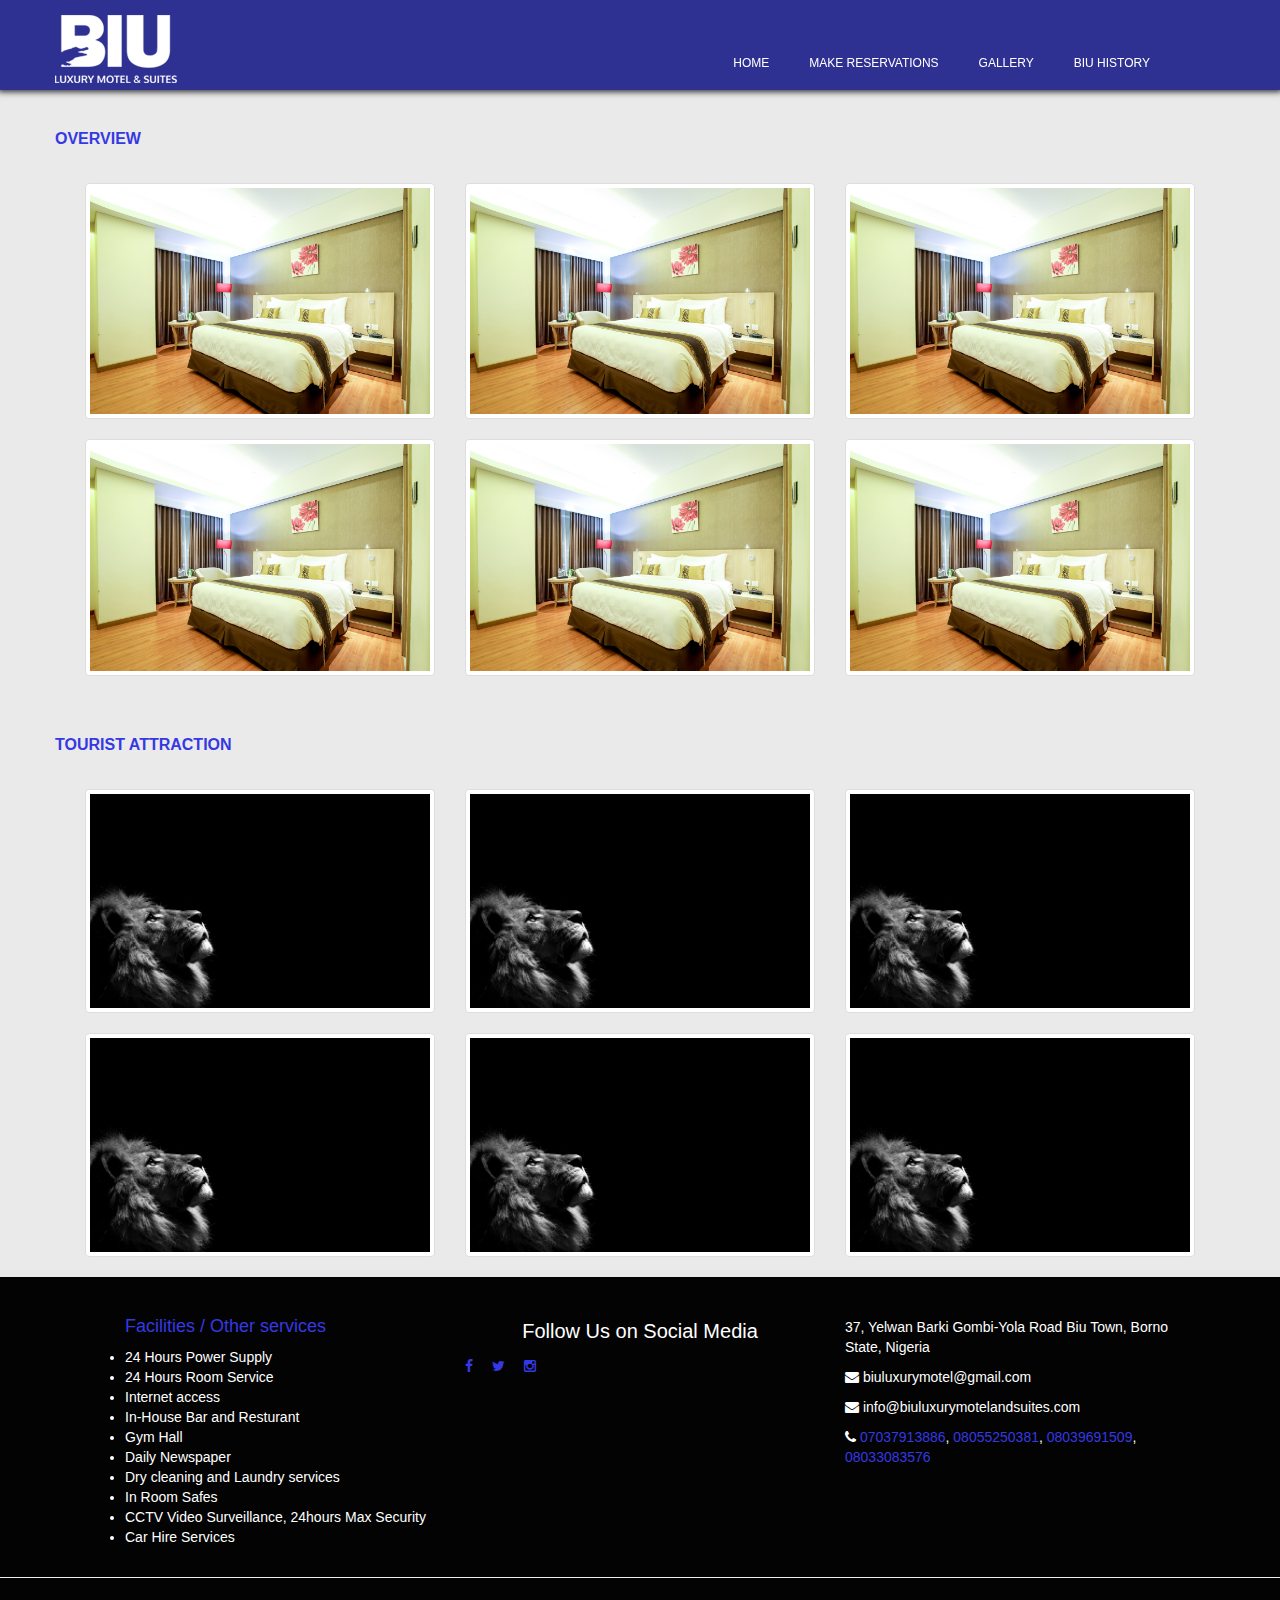
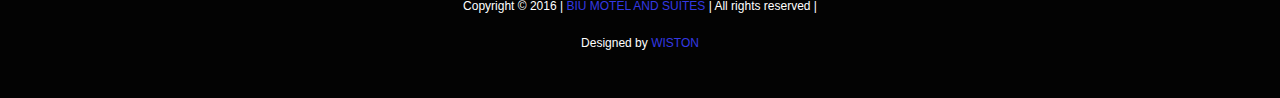
==== gallery.html @ 4181102d "BIU" ====
<!doctype html>
<html>
<head>
	<meta charset="utf-8">
	<meta http-equiv="X-UA-Compatible" content="IE=edge">
	<meta name="viewport" content="width=device-width, initial-scale=1">
	<title>BIU MOTEL AND SUITES | Homepage</title>
	<link rel="stylesheet" href="css/bootstrap.min.css">
	<link rel="stylesheet" href="css/gallerystyles.css">
	<link rel="stylesheet" href="css/font-awesome.min.css">
	<link href='https://fonts.googleapis.com/css?family=Open+Sans:400,600,700' rel='stylesheet' type='text/css'>
</head>

<body>
 <header id="top">
   <nav id="header-nav" class="navbar navbar-default navbar-fixed-top">
	 <div class="container-fluid">

	 <div class="navbar-header">
	 	<a href="index.html" class="pull-left">
	     <div id="logo-img" alt="logo image"></div></a>

	   <button type="button" class="navbar-toggle collapsed" data-toggle="collapse" data-target="#collapsable-nav" aria-expanded="false">
	       <span class="sr-only">Toggle navigation</span>
	       <span class="icon-bar"></span>
	       <span class="icon-bar"></span>
	       <span class="icon-bar"></span>
	       <span class="icon-bar"></span>
	       </button>
	       </div>

	  <div id="collapsable-nav" class="collapse navbar-collapse">

	  <ul id="nav-list" class="nav navbar-nav navbar-right">

      <li>
       <a href="index.html">HOME</a>
        </li>

        <li>
       <a href="#" id="myBtn" data-toggle="modal" data-target="#myModal">MAKE RESERVATIONS</a>
        </li>

        <li>
       <a href="gallery.html">GALLERY</a>
        </li>

        <li>
       <a href="http://www.wordpress.com/" target="_blank">BIU HISTORY</a>
        </li>

	    </ul>
	 </div>
   </div> <!--container-->
  </nav> <!--header-nav-->
 </header>

<body>

	<!-- General photography -->
	<div>
 	<section id="gallery">
 	<div class="container-fluid"><h2>OVERVIEW</h2></div>
	<div id="boxheight" class="container" class="row">

	    <div class="col-lg-4 col-md-4 col-sm-6">
		 <a href="#" class="thumbnail" data-toggle="modal" data-target="#lightbox"><img src="images/image1.jpg" alt="Gallery Image"></a>
		  </div>

		<div class="col-lg-4 col-md-4 col-sm-6">
		 <a href="#" class="thumbnail" data-toggle="modal" data-target="#lightbox"><img src="images/image1.jpg" alt="Gallery Image"></a>
		  </div>

		<div class="col-lg-4 col-md-4 col-sm-6">
		 <a href="#" class="thumbnail" data-toggle="modal" data-target="#lightbox"><img src="images/image1.jpg" alt="Gallery Image"></a>
		  </div>

		<div class="col-lg-4 col-md-4 col-sm-6">
		 <a href="#" class="thumbnail" data-toggle="modal" data-target="#lightbox"><img src="images/image1.jpg" alt="Gallery Image"></a>
		  </div>

		<div class="col-lg-4 col-md-4 col-sm-6">
		 <a href="#" class="thumbnail" data-toggle="modal" data-target="#lightbox"><img src="images/image1.jpg" alt="Gallery Image"></a>
		  </div>

		<div class="col-lg-4 col-md-4 col-sm-6">
		 <a href="#" class="thumbnail" data-toggle="modal" data-target="#lightbox"><img src="images/image1.jpg" alt="Gallery Image"></a>
		  </div>

		</div>

		<!-- Photography for tourist attraction -->

		<div class="container-fluid"><h2 id="tourist-attraction">TOURIST ATTRACTION</h2></div>
	<div id="boxheight" class="container" class="row">

	    <div class="col-lg-4 col-md-4 col-sm-6">
		 <a href="#" class="thumbnail" data-toggle="modal" data-target="#lightbox"><img src="images/image2.jpg" alt="Gallery Image"></a>
		  </div>

		<div class="col-lg-4 col-md-4 col-sm-6">
		 <a href="#" class="thumbnail" data-toggle="modal" data-target="#lightbox"><img src="images/image2.jpg" alt="Gallery Image"></a>
		  </div>

		<div class="col-lg-4 col-md-4 col-sm-6">
		 <a href="#" class="thumbnail" data-toggle="modal" data-target="#lightbox"><img src="images/image2.jpg" alt="Gallery Image"></a>
		  </div>

		<div class="col-lg-4 col-md-4 col-sm-6">
		 <a href="#" class="thumbnail" data-toggle="modal" data-target="#lightbox"><img src="images/image2.jpg" alt="Gallery Image"></a>
		  </div>

		<div class="col-lg-4 col-md-4 col-sm-6">
		 <a href="#" class="thumbnail" data-toggle="modal" data-target="#lightbox"><img src="images/image2.jpg" alt="Gallery Image"></a>
		  </div>

		<div class="col-lg-4 col-md-4 col-sm-6">
		 <a href="#" class="thumbnail" data-toggle="modal" data-target="#lightbox"><img src="images/image2.jpg" alt="Gallery Image"></a>
		  </div>

		</div>

		<div id="lightbox" class="modal fade" tabindex="-1" role="dialog" aria-labelledby="myLargeModalLabel" aria-hidden="true">
    <div class="modal-dialog">
        <button type="button" class="close hidden" data-dismiss="modal" aria-hidden="true">×</button>
        <div class="modal-content">
            <div class="modal-body">
                <img src="" alt="">
            </div>
        </div>
    </div>
</div>
</section></div>

<section id="footer">
<nav id="header-nav" class="navbar navbar-default">
<div class="container">

		<div class="col-lg-4 col-md-4 col-sm-4" id="facilities">
		  <ul>
		   <h4>Facilities / Other services</h4>
		  <li>24 Hours Power Supply</li>
		  <li> 24 Hours Room Service</li>
		  <li>Internet access</li>
		  <li>In-House Bar and Resturant</li>
		  <li>Gym Hall</li>
		  <li>Daily Newspaper</li>
		  <li>Dry cleaning and Laundry services</li>
		  <li>In Room Safes</li>
		  <li>CCTV Video Surveillance, 24hours Max Security</li>
		  <li>Car Hire Services</li></ul>
		  </div>

		  <hr class="visible-xs">

	    <div class="col-lg-4 col-md-4 col-sm-4">    
		 <p id="social"> Follow Us on Social Media
		 <div id="social1">
		 <a href="#" id="facebook" title="Facebook"><i class="fa fa-facebook"></i></a>
		 <a href="#" id="twitter" title="Twitter"><i class="fa fa-twitter"></i></a>
		  <a href="#" target="_blank" id="instagram" title="Instagram"><i class="fa fa-instagram"></i></a>
		 </div></p>
		  </div>

		<hr class="visible-xs">

		<div id="contact">
		<div class="col-lg-4 col-md-4 col-sm-4">
		<p >37, Yelwan Barki Gombi-Yola Road Biu Town, Borno State, Nigeria</p>
		 <p><i class="fa fa-envelope"></i> biuluxurymotel@gmail.com</p>
		 <p><i class="fa fa-envelope"></i> info@biuluxurymotelandsuites.com</p>
		 <p><i class="fa fa-phone"></i><a href="tel:+2347037913886"> 07037913886</a>, <a href="tel:+2348055250381">08055250381</a>, <a href="tel:+2348039691509">08039691509</a>, <a href="tel:+2348033083576">08033083576</a></p>
		  </div></div>


</div>
</nav>
</section>

<hr>

<section id="footer2">
<nav id="header-nav" class="navbar navbar-default">
<div class="container">

		 <div id="copyright">
		 <p>
		 Copyright &copy; 2016 | <a href="index.html" title="copyrights" id="white">BIU MOTEL AND SUITES</a> | All rights reserved | </p>
		  </div>

		  <div id="copyright">
		 <p> Designed by <a href="https://www.instagram.com/wiston_411/" target="_blank" title="Contact Designer" id="white"> WISTON</a></p></div>
</div>
</nav>
</section>

<!-- Modal -->
<div class="modal fade" id="myModal" tabindex="-1" role="dialog" aria-labelledby="myModalLabel" aria-hidden="true">
    <div class="modal-dialog">
        <div class="modal-content">
            <div class="modal-header">
                <button type="button" class="close" data-dismiss="modal" aria-hidden="true">&times;</button>
                 <h4 class="modal-title" id="myModalLabel">Make your reservations!</h4>

            </div>
   <div class="modal-body">
            	
  <form class="form-horizontal">

  <div class="form-group">
    <label for="contact-name" class="col-sm-2 control-label">First Name</label>
    <div class="col-sm-10">
      <input type="text" class="form-control" id="contact-name" placeholder="First Name">
    </div>
  </div>

  <div class="form-group">
    <label for="contact-name2" class="col-sm-2 control-label">Last name</label>
    <div class="col-sm-10">
      <input type="text" class="form-control" id="contact-name2" placeholder="Last Name">
    </div>
  </div>

  <div class="form-group">
    <label for="contact-number" class="col-sm-2 control-label">Mobile number</label>
    <div class="col-sm-10">
      <input type="text" class="form-control" id="contact-number" placeholder="+234**********">
    </div>
  </div>

  <div class="form-group">
    <label for="name" class="col-sm-2 control-label">Reserve</label>
    <div class="col-sm-10">
      <select class="form-control">
     <option>Please select...</option>
 	 <option>V.I.P suite - #8,500</option>
 	 <option>Double luxury suite - #6,500</option>
 	 <option>Single luxury suite - #4,200</option>
 	 <option>Classic - #10,000</option>
 	 <option>Multi-purpose Hall - #100,000</option>
	</select>
    </div>
  </div>

  </div>
      <div class="modal-footer">
         <button type="button" class="btn btn-default" data-dismiss="modal">Close</button>
         <button type="submit" class="btn btn-default">Submit</button>
         </div>
        </div>

</form>
</div>

        </div>
    </div>
</div>

 	<!-- jQuery (Bootstrap JS plugins depend on it) -->
  <script src="js/jquery-2.2.3.min.js"></script>
  <script src="js/bootstrap.min.js"></script>
  <script src="js/galleryscript.js"></script>
  <script type="text/javascript" src="js/jquery-1.11.3.min.js"></script>
  
</body>
</html>
---- css/gallerystyles.css ----
body {
	font-family: arial, helvetica, sans-serif;
	font-weight: normal;
	background-color: #eaeaea;
}

a {
	color: #3539e3;
}

a:hover {
	text-decoration: none;
	color: rgba(46, 48, 146, 0.7);
}

a:focus {
	text-decoration: none;
}

#header-nav {
	height: 90px;
	background-color: #2e3092;
	border-radius: 0;
	border: 0;
	box-shadow: 0px 0px 6px 2px;
	margin-bottom: 0px;
}

#logo-img {
	background: url('../images/logo.png') no-repeat;
	width: 122px;
	height: 68px;
	margin: 15px 0px 10px 40px; 
}

.control-label {
	font-size: 13px;
	font-weight: normal;
}

#nav-list {
 	margin-top: 38px;
 	margin-right: 100px;
 }

#nav-list a {
	color: white;
	text-align: center;
	font-size: 12px;
	font-family: arial, sans-serif;
	font-weight: 500;
	margin-left: 10px;
}

#nav-list a:hover {
	font-weight: 500;
	color: rgba(255, 255, 255, 0.8);
	background-color: transparent;
}

#nav-list a:focus {
	background-color: transparent;
}

.dropdown-menu {
	background-color: rgba(0, 0, 0, 0.8);
}

li {
	font-size: 14px;
	color: #fff;
}

#gallery {
	margin-bottom: 0px;
	padding-top: 130px;
}

#lightbox .modal-content {
    display: inline-block;
    text-align: center;   
}

#lightbox .close {
    opacity: 1;
    color: rgb(255, 255, 255);
    background-color: rgb(25, 25, 25);
    padding: 5px 8px;
    border-radius: 30px;
    border: 2px solid rgb(255, 255, 255);
    position: absolute;
    top: -15px;
    right: -55px;
    z-index:1032;
}

#footer #header-nav {
	height: 300px;
	background-color: #030303;
	border-radius: 0;
	border: 0;
	box-shadow: 0px 0px 0px 0px rgba( 0, 0, 0, 0);
	margin-bottom: 0px;
}

#twitter {
	padding-left: 15px;
}

#instagram {
	padding-left: 15px;
}

#footer2 #header-nav {
	height: 120px;
	background-color: #030303;
	border-radius: 0;
	border: 0px ;
	box-shadow: 0px 0px 0px 0px rgba( 0, 0, 0, 0);
	margin-bottom: 0px;
}

#copyright {
	text-align: center;
	font-size: 12px;
	color: #fff;
	margin-top: 20px;
}

#social {
	text-align: center;
	font-size: 20px;
	padding-top: 40px;
	color: #fff;
}

#facilities ul {
	text-align: left;
	font-size: 14px;
	padding-top: 40px;
}

h4 {
	color: #3539e3;
	padding-top: 0px;
	margin-top: 0px;
}

#contact {
	text-align: left;
	font-size: 14px;
	padding-top: 40px;
	color: #fff;
}

#designer {
	text-align: left;
	font-size: 12px;
	padding-top: 40px;
	color: #fff;
}

#white {
	color: #3539e3;
}

#white:hover {
	text-decoration: none;
	color: rgba(46, 48, 146, 0.7);
}

h2 {
	color: #3539e3;
	font-weight: 600;
	margin-top: 0px;
	margin-bottom: 35px;
	font-size: 16px;
	padding-left: 0px;
	margin-left: 40px;
}

#tourist-attraction {
	color: #3539e3;
	font-weight: 600;
	margin-top: 40px;
	margin-bottom: 35px;
	font-size: 16px;
	padding-left: 0px;
	margin-left: 40px;
}

hr {
    margin-top: 0px; 
    margin-bottom: 0px;
    border: 0;
    border-top: 1px solid #eee;
}

 /** for large devices **/
@media (min-width: 1200px) {

}

/** for medium devices **/
@media (min-width: 992px) and (max-width: 1199px) {
	#box {
		height: 300px;
}

}

/** for small devices **/
@media (min-width: 768px) and (max-width: 991px) {
	#header-nav {
		height: auto;
		background-color: #2e3092;
		border-radius: 0;
		border: 0;
		box-shadow: 0px 0px 6px 2px;
		margin-bottom: 0px;
}
	
	#nav-list {
 		margin-top: 38px;
 		margin-right: 0px;
 }

	#logo-img {
		background: url('../images/logo.png') no-repeat;
		width: 122px;
		height: 68px;
		margin: 15px 0px 10px 0px; 
}

}

 /** for extra small devices**/
@media (max-width: 767px) {

	#header-nav {
		height: auto;
		background-color: #2e3092;
		border-radius: 0;
		border: 0;
		box-shadow: 0px 0px 6px 2px;
		margin-bottom: 0px;
	}

	#logo-img {
		background: url('../images/logo.png') no-repeat;
		width: 122px;
		height: 68px;
		margin: 15px 0px 10px 10px; 
}	

	.navbar-toggle {
		display: block;
		float: right;
		margin-top: 20px;
		margin-bottom: 20px;
		margin-left: 20px;
}

	#nav-list {
 		margin-right: 0px;
 		margin-top: 15px;
}

	#nav-list a {
		color: white;
		text-align: center;
		font-size: 12px;
		font-family: arial, sans-serif;
		font-weight: 500;
}

	#footer #header-nav {
		height: 680px;
		background-color: #030303;
		border-radius: 0;
		border: 0;
		box-shadow: 0px 0px 0px 0px rgba( 0, 0, 0, 0);
		margin-bottom: 0px;
}

	#twitter {
		padding-left: 15px;
}

	#instagram {
		padding-left: 15px;
}

	#footer2 #header-nav {
		height: 120px;
		background-color: #030303;
		border-radius: 0;
		border: 0px ;
		box-shadow: 0px 0px 0px 0px rgba( 0, 0, 0, 0);
		margin-bottom: 0px;
}

	#social {
		text-align: center;
		font-size: 14px;
		padding-top: 40px;
		color: #fff;
}

	#social1 {
		text-align: center;
		font-size: 20px;
		padding-top: 10px;
		margin-bottom: 30px
}

	#contact {
		text-align: center;
		font-size: 14px;
		padding-top: 40px;
		color: #fff;
}

	#facilities ul {
		text-align: center;
		font-size: 14px;
		padding-top: 40px;
		margin-bottom: 30px;
}

}
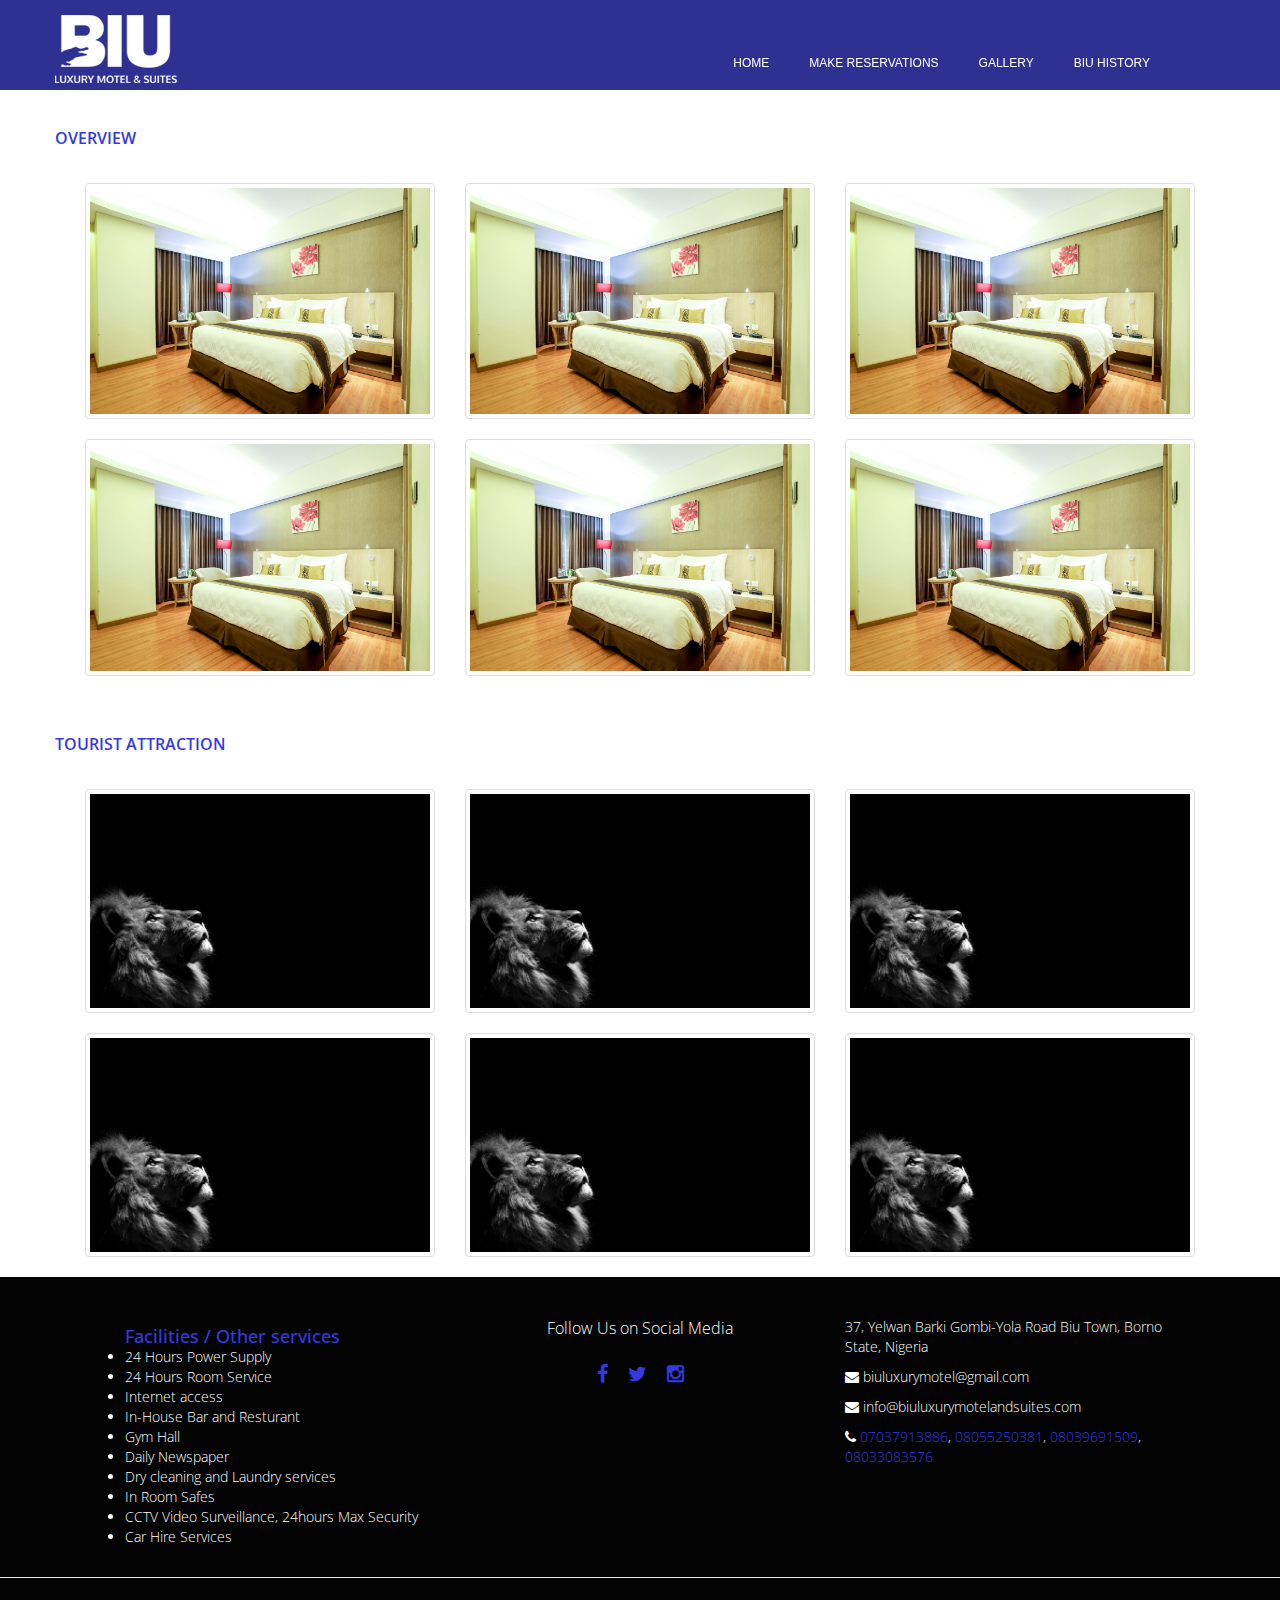
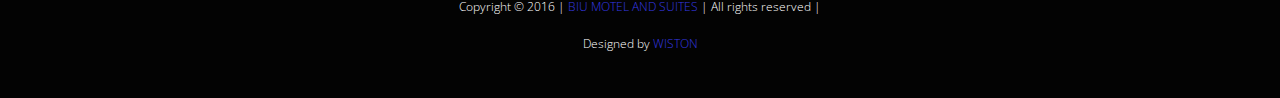
==== commit 446da0c2: "BIU" ====
--- a/gallery.html
+++ b/gallery.html
@@ -133,7 +133,7 @@
 </section></div>
 
 <section id="footer">
-<nav id="header-nav" class="navbar navbar-default">
+<nav id="header-nav1" class="navbar navbar-default">
 <div class="container">
 
 		<div class="col-lg-4 col-md-4 col-sm-4" id="facilities">
@@ -180,7 +180,7 @@
 <hr>
 
 <section id="footer2">
-<nav id="header-nav" class="navbar navbar-default">
+<nav id="header-nav2" class="navbar navbar-default">
 <div class="container">
 
 		 <div id="copyright">
--- a/css/gallerystyles.css
+++ b/css/gallerystyles.css
@@ -1,7 +1,7 @@
 body {
-	font-family: arial, helvetica, sans-serif;
-	font-weight: normal;
-	background-color: #eaeaea;
+	font-family: 'open sans',arial, helvetica, sans-serif;
+	font-weight: 300;
+	color: #fff;
 }
 
 a {
@@ -32,6 +32,7 @@
 	height: 68px;
 	margin: 15px 0px 10px 40px; 
 }
+
 
 .control-label {
 	font-size: 13px;
@@ -94,7 +95,7 @@
     z-index:1032;
 }
 
-#footer #header-nav {
+#footer #header-nav1 {
 	height: 300px;
 	background-color: #030303;
 	border-radius: 0;
@@ -111,7 +112,7 @@
 	padding-left: 15px;
 }
 
-#footer2 #header-nav {
+#footer2 #header-nav2 {
 	height: 120px;
 	background-color: #030303;
 	border-radius: 0;
@@ -125,25 +126,40 @@
 	font-size: 12px;
 	color: #fff;
 	margin-top: 20px;
+	font-weight: 300;
+	font-family: 'open sans', arial, helvetica, sans-serif;
 }
 
 #social {
 	text-align: center;
+	font-size: 16px;
+	padding-top: 40px;
+	color: #fff;
+}
+
+#social1 {
+	text-align: center;
 	font-size: 20px;
-	padding-top: 40px;
-	color: #fff;
+	padding-top: 10px;
 }
 
 #facilities ul {
 	text-align: left;
 	font-size: 14px;
-	padding-top: 40px;
+	padding-top: 10px;
+	font-weight: 300;
+	font-family: 'open sans', arial, helvetica, sans-serif;
 }
 
 h4 {
 	color: #3539e3;
 	padding-top: 0px;
 	margin-top: 0px;
+	margin-bottom: 0px;
+}
+
+#facilities h4 {
+	padding-top: 40px;
 }
 
 #contact {
@@ -151,13 +167,17 @@
 	font-size: 14px;
 	padding-top: 40px;
 	color: #fff;
+	font-weight: 300;
+	font-family: 'open sans', arial, helvetica, sans-serif;
 }
 
 #designer {
-	text-align: left;
+	text-align: center;
 	font-size: 12px;
-	padding-top: 40px;
-	color: #fff;
+	padding-top: 10px;
+	color: #fff;
+	font-weight: 300;
+	font-family: 'open sans', arial, helvetica, sans-serif;
 }
 
 #white {
@@ -165,6 +185,15 @@
 }
 
 #white:hover {
+	text-decoration: none;
+	color: rgba(46, 48, 146, 0.7);
+}
+
+#white1 {
+	color: #3539e3;
+}
+
+#white1:hover {
 	text-decoration: none;
 	color: rgba(46, 48, 146, 0.7);
 }
@@ -211,7 +240,7 @@
 
 /** for small devices **/
 @media (min-width: 768px) and (max-width: 991px) {
-	#header-nav {
+		#header-nav {
 		height: auto;
 		background-color: #2e3092;
 		border-radius: 0;
@@ -230,6 +259,15 @@
 		width: 122px;
 		height: 68px;
 		margin: 15px 0px 10px 0px; 
+}
+
+#footer #header-nav1 {
+	height: 350px;
+	background-color: #030303;
+	border-radius: 0;
+	border: 0;
+	box-shadow: 0px 0px 0px 0px rgba( 0, 0, 0, 0);
+	margin-bottom: 0px;
 }
 
 }
@@ -274,58 +312,67 @@
 		font-weight: 500;
 }
 
-	#footer #header-nav {
-		height: 680px;
-		background-color: #030303;
-		border-radius: 0;
-		border: 0;
-		box-shadow: 0px 0px 0px 0px rgba( 0, 0, 0, 0);
-		margin-bottom: 0px;
-}
-
-	#twitter {
-		padding-left: 15px;
-}
-
-	#instagram {
-		padding-left: 15px;
-}
-
-	#footer2 #header-nav {
-		height: 120px;
-		background-color: #030303;
-		border-radius: 0;
-		border: 0px ;
-		box-shadow: 0px 0px 0px 0px rgba( 0, 0, 0, 0);
-		margin-bottom: 0px;
-}
-
-	#social {
-		text-align: center;
-		font-size: 14px;
-		padding-top: 40px;
-		color: #fff;
-}
-
-	#social1 {
-		text-align: center;
-		font-size: 20px;
-		padding-top: 10px;
-		margin-bottom: 30px
-}
-
-	#contact {
-		text-align: center;
-		font-size: 14px;
-		padding-top: 40px;
-		color: #fff;
-}
-
-	#facilities ul {
-		text-align: center;
-		font-size: 14px;
-		padding-top: 40px;
-		margin-bottom: 30px;
+	#footer #header-nav1 {
+	height: 720px;
+	background-color: #030303;
+	border-radius: 0;
+	border: 0;
+	box-shadow: 0px 0px 0px 0px rgba( 0, 0, 0, 0);
+	margin-bottom: 0px;
+}
+
+#twitter {
+	padding-left: 15px;
+}
+
+#instagram {
+	padding-left: 15px;
+}
+
+#footer2 #header-nav2 {
+	height: 120px;
+	background-color: #030303;
+	border-radius: 0;
+	border: 0px ;
+	box-shadow: 0px 0px 0px 0px rgba( 0, 0, 0, 0);
+	margin-bottom: 0px;
+}
+
+#social {
+	text-align: center;
+	font-size: 14px;
+	padding-top: 40px;
+	color: #fff;
+}
+
+#social1 {
+	text-align: center;
+	font-size: 20px;
+	padding-top: 10px;
+	margin-bottom: 30px
+}
+
+#contact {
+	text-align: center;
+	font-size: 14px;
+	padding-top: 40px;
+	color: #fff;
+	font-weight: 300;
+	font-family: 'open sans', arial, helvetica, sans-serif;
+}
+
+#facilities ul {
+	text-align: center;
+	font-size: 14px;
+	padding-top: 40px;
+	margin-bottom: 30px;
+	font-weight: 300;
+	font-family: 'open sans', arial, helvetica, sans-serif;
+}
+
+h3 {
+	margin-top: 0px;
+	padding-top: 0px;
 }
 
 }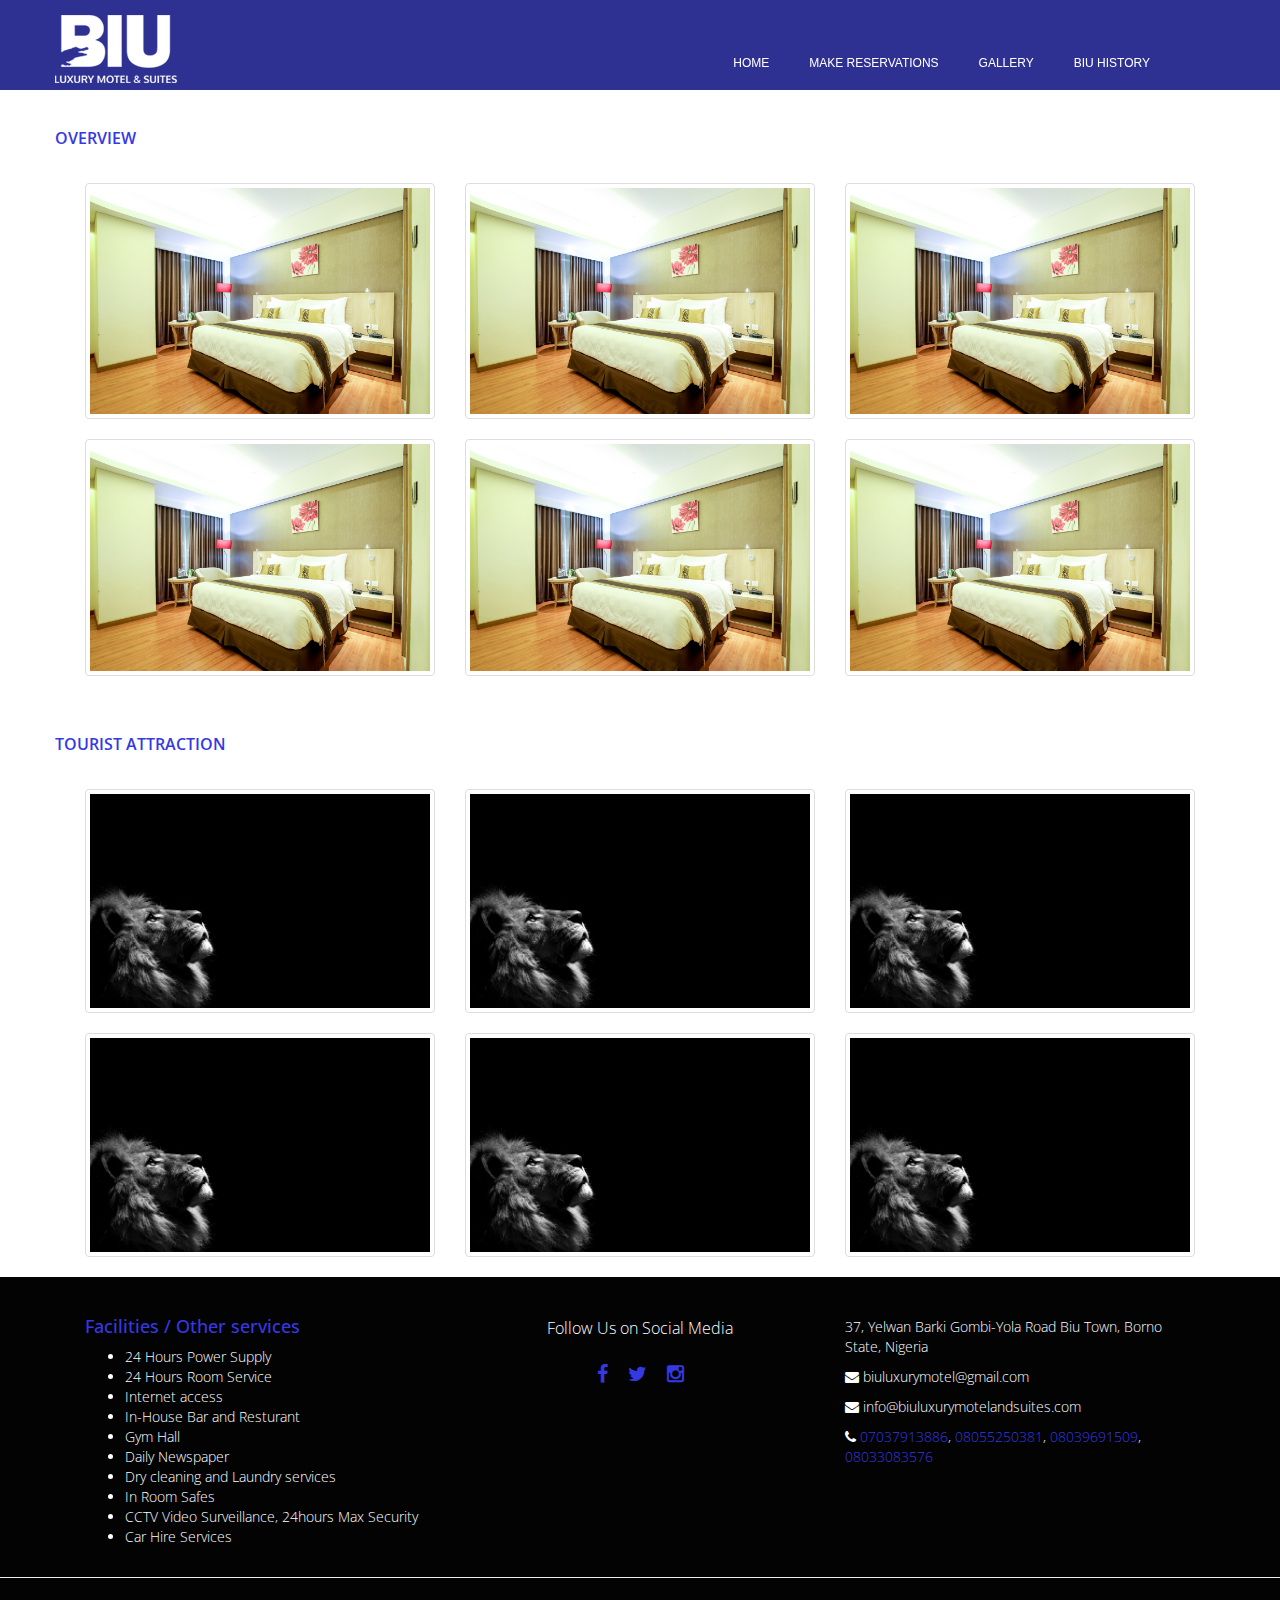
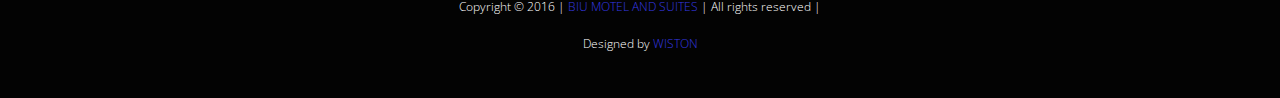
==== commit 962d8236: "BIU" ====
--- a/gallery.html
+++ b/gallery.html
@@ -137,8 +137,8 @@
 <div class="container">
 
 		<div class="col-lg-4 col-md-4 col-sm-4" id="facilities">
-		  <ul>
 		   <h4>Facilities / Other services</h4>
+		   <ul>
 		  <li>24 Hours Power Supply</li>
 		  <li> 24 Hours Room Service</li>
 		  <li>Internet access</li>
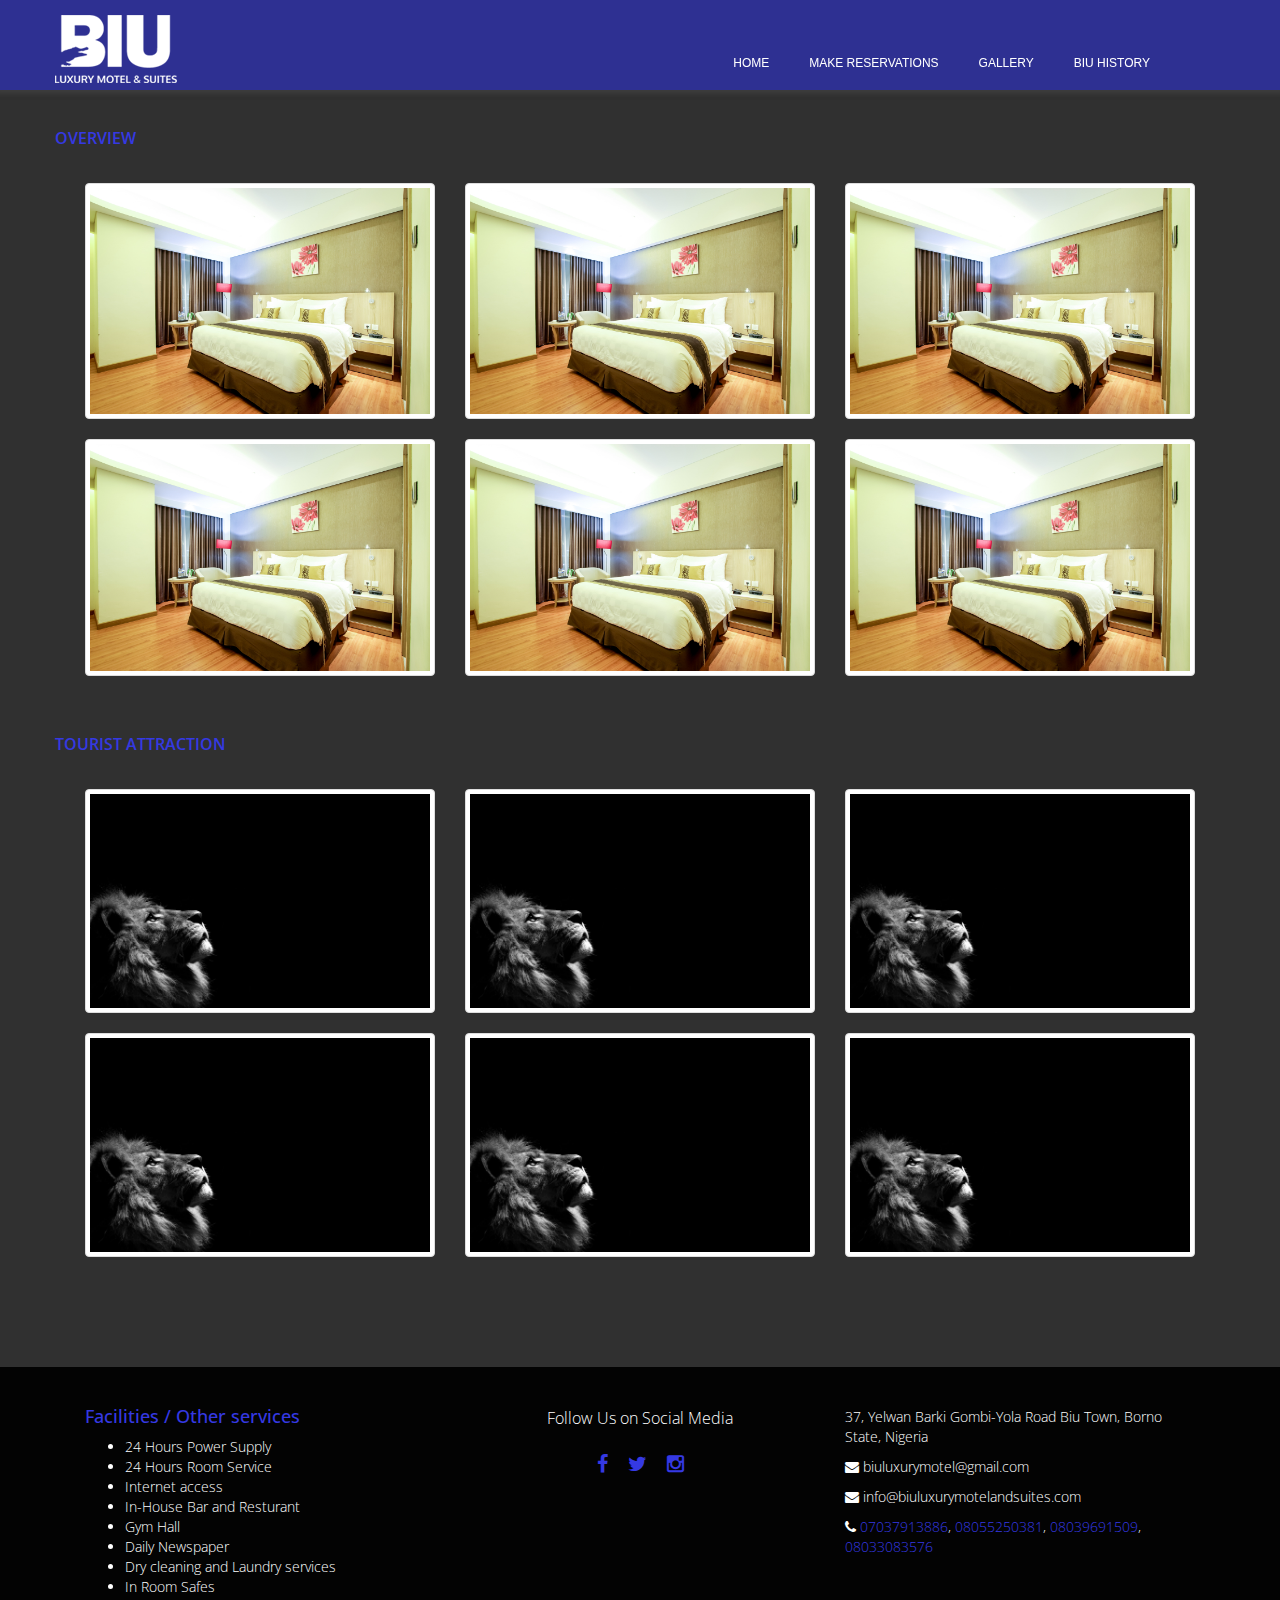
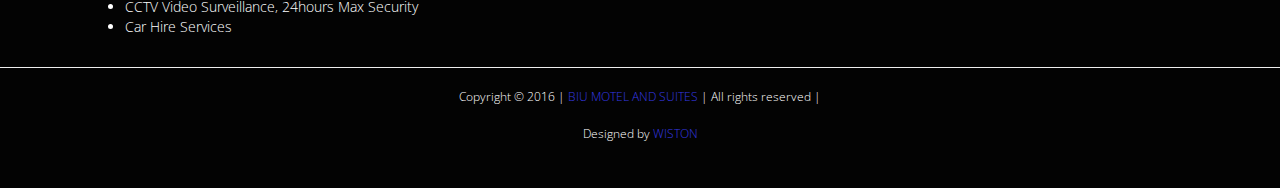
==== commit f5d7a26d: "BIU" ====
--- a/gallery.html
+++ b/gallery.html
@@ -4,7 +4,8 @@
 	<meta charset="utf-8">
 	<meta http-equiv="X-UA-Compatible" content="IE=edge">
 	<meta name="viewport" content="width=device-width, initial-scale=1">
-	<title>BIU MOTEL AND SUITES | Homepage</title>
+	<title>BIU Gallery</title>
+	<link rel="shortcut icon" href="images/croc.ico">
 	<link rel="stylesheet" href="css/bootstrap.min.css">
 	<link rel="stylesheet" href="css/gallerystyles.css">
 	<link rel="stylesheet" href="css/font-awesome.min.css">
@@ -18,7 +19,7 @@
 
 	 <div class="navbar-header">
 	 	<a href="index.html" class="pull-left">
-	     <div id="logo-img" alt="logo image"></div></a>
+	     <div id="logo-img"></div></a>
 
 	   <button type="button" class="navbar-toggle collapsed" data-toggle="collapse" data-target="#collapsable-nav" aria-expanded="false">
 	       <span class="sr-only">Toggle navigation</span>
@@ -55,13 +56,11 @@
   </nav> <!--header-nav-->
  </header>
 
-<body>
-
 	<!-- General photography -->
 	<div>
  	<section id="gallery">
  	<div class="container-fluid"><h2>OVERVIEW</h2></div>
-	<div id="boxheight" class="container" class="row">
+	<div id="boxheight" class="container">
 
 	    <div class="col-lg-4 col-md-4 col-sm-6">
 		 <a href="#" class="thumbnail" data-toggle="modal" data-target="#lightbox"><img src="images/image1.jpg" alt="Gallery Image"></a>
@@ -92,7 +91,7 @@
 		<!-- Photography for tourist attraction -->
 
 		<div class="container-fluid"><h2 id="tourist-attraction">TOURIST ATTRACTION</h2></div>
-	<div id="boxheight" class="container" class="row">
+	<div id="boxheight2" class="container">
 
 	    <div class="col-lg-4 col-md-4 col-sm-6">
 		 <a href="#" class="thumbnail" data-toggle="modal" data-target="#lightbox"><img src="images/image2.jpg" alt="Gallery Image"></a>
@@ -132,13 +131,13 @@
 </div>
 </section></div>
 
-<section id="footer">
+<div id="footer">
 <nav id="header-nav1" class="navbar navbar-default">
 <div class="container">
 
 		<div class="col-lg-4 col-md-4 col-sm-4" id="facilities">
-		   <h4>Facilities / Other services</h4>
-		   <ul>
+      <h4>Facilities / Other services</h4>
+		  <ul>
 		  <li>24 Hours Power Supply</li>
 		  <li> 24 Hours Room Service</li>
 		  <li>Internet access</li>
@@ -154,12 +153,12 @@
 		  <hr class="visible-xs">
 
 	    <div class="col-lg-4 col-md-4 col-sm-4">    
-		 <p id="social"> Follow Us on Social Media
+		 <p id="social"> Follow Us on Social Media</p>
 		 <div id="social1">
 		 <a href="#" id="facebook" title="Facebook"><i class="fa fa-facebook"></i></a>
 		 <a href="#" id="twitter" title="Twitter"><i class="fa fa-twitter"></i></a>
 		  <a href="#" target="_blank" id="instagram" title="Instagram"><i class="fa fa-instagram"></i></a>
-		 </div></p>
+		 </div>
 		  </div>
 
 		<hr class="visible-xs">
@@ -175,11 +174,11 @@
 
 </div>
 </nav>
-</section>
+</div>
 
 <hr>
 
-<section id="footer2">
+<div id="footer2">
 <nav id="header-nav2" class="navbar navbar-default">
 <div class="container">
 
@@ -188,11 +187,11 @@
 		 Copyright &copy; 2016 | <a href="index.html" title="copyrights" id="white">BIU MOTEL AND SUITES</a> | All rights reserved | </p>
 		  </div>
 
-		  <div id="copyright">
-		 <p> Designed by <a href="https://www.instagram.com/wiston_411/" target="_blank" title="Contact Designer" id="white"> WISTON</a></p></div>
+		  <div id="designer">
+		 <p> Designed by <a href="https://www.instagram.com/wiston_411/" target="_blank" title="Contact Designer" id="white1"> WISTON</a></p></div>
 </div>
 </nav>
-</section>
+</div>
 
 <!-- Modal -->
 <div class="modal fade" id="myModal" tabindex="-1" role="dialog" aria-labelledby="myModalLabel" aria-hidden="true">
@@ -229,9 +228,9 @@
   </div>
 
   <div class="form-group">
-    <label for="name" class="col-sm-2 control-label">Reserve</label>
-    <div class="col-sm-10">
-      <select class="form-control">
+    <label for="text" class="col-sm-2 control-label">Reserve</label>
+    <div class="col-sm-10">
+      <select class="form-control" id="text">
      <option>Please select...</option>
  	 <option>V.I.P suite - #8,500</option>
  	 <option>Double luxury suite - #6,500</option>
@@ -240,21 +239,20 @@
  	 <option>Multi-purpose Hall - #100,000</option>
 	</select>
     </div>
-  </div>
-
-  </div>
+    </div></form>
+  </div>
+
       <div class="modal-footer">
          <button type="button" class="btn btn-default" data-dismiss="modal">Close</button>
          <button type="submit" class="btn btn-default">Submit</button>
          </div>
         </div>
 
-</form>
 </div>
 
         </div>
-    </div>
-</div>
+
+
 
  	<!-- jQuery (Bootstrap JS plugins depend on it) -->
   <script src="js/jquery-2.2.3.min.js"></script>
--- a/css/gallerystyles.css
+++ b/css/gallerystyles.css
@@ -1,7 +1,8 @@
 body {
 	font-family: 'open sans',arial, helvetica, sans-serif;
 	font-weight: 300;
-	color: #fff;
+	color: #000;
+	background-color: #303030;
 }
 
 a {
@@ -22,7 +23,7 @@
 	background-color: #2e3092;
 	border-radius: 0;
 	border: 0;
-	box-shadow: 0px 0px 6px 2px;
+	box-shadow: 0px 0px 4px 4px #3c3c3c;
 	margin-bottom: 0px;
 }
 
@@ -37,6 +38,7 @@
 .control-label {
 	font-size: 13px;
 	font-weight: normal;
+	color: #737373;
 }
 
 #nav-list {
@@ -102,6 +104,7 @@
 	border: 0;
 	box-shadow: 0px 0px 0px 0px rgba( 0, 0, 0, 0);
 	margin-bottom: 0px;
+	margin-top: 90px;
 }
 
 #twitter {
@@ -291,6 +294,21 @@
 		margin: 15px 0px 10px 10px; 
 }	
 
+
+	.navbar-header button.navbar-toggle {
+	margin-top: 25px;
+	margin-bottom: 10px;
+
+}
+
+	.navbar-header button.navbar-toggle:hover {
+	background-color: transparent;
+}
+
+	.navbar-header button.navbar-toggle:focus {
+	background-color: transparent;
+}
+
 	.navbar-toggle {
 		display: block;
 		float: right;
